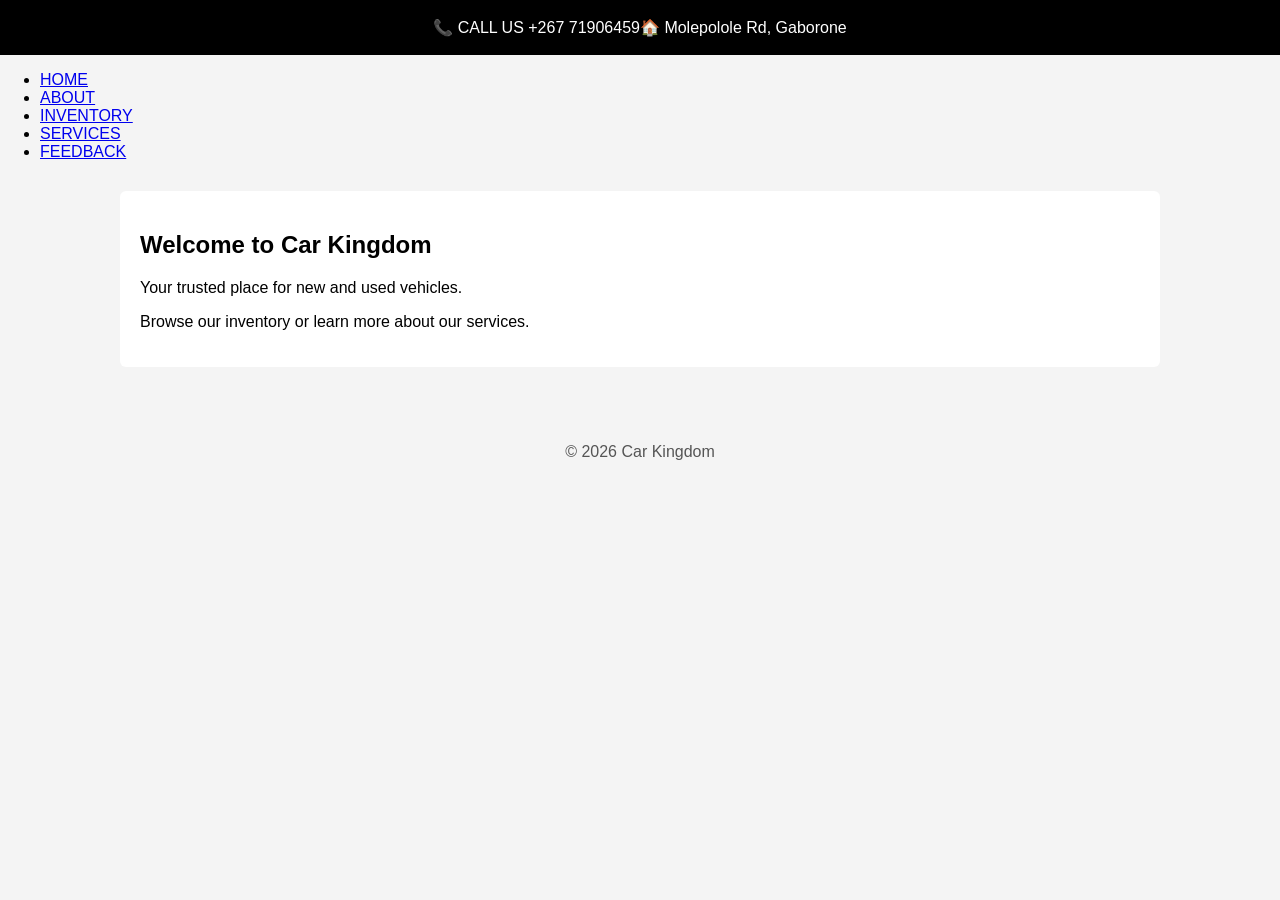
==== index.html @ 09454f2d "Add files via upload" ====
<!DOCTYPE html>
<html lang="en">
<head>
    <meta charset="UTF-8">
    <meta name="viewport" content="width=device-width, initial-scale=1.0">
    <title>Car Kingdom - Home</title>

    <link rel="stylesheet" href="styles.css">
</head>
<body>

<!-- TOP BLACK BAR -->
<div class="header-top">
    <div class="header-top-inner">
        <div class="header-item">
            <span class="header-icon">📞</span>
            <span>CALL US +267 71906459</span>
        </div>
        <div class="header-item">
            <span class="header-icon">🏠</span>
            <span>Molepolole Rd, Gaborone</span>
        </div>
    </div>
</div>

<!-- WHITE NAV BAR -->
<nav class="header-nav">
    <ul>
        <li><a href="index.html">HOME</a></li>
        <li><a href="about.html">ABOUT</a></li>
        <li><a href="inventory.html">INVENTORY</a></li>
        <li><a href="services.html">SERVICES</a></li>
        <li><a href="feedback.html">FEEDBACK</a></li>
    </ul>
</nav>

<main>
    <h2>Welcome to Car Kingdom</h2>
    <p>Your trusted place for new and used vehicles.</p>
    <p>Browse our inventory or learn more about our services.</p>
</main>

<footer>
    <p>&copy; 2026 Car Kingdom</p>
</footer>

</body>
</html>
---- styles.css ----
/* === BASIC PAGE STYLES === */
body {
    font-family: Arial, sans-serif;
    background-color: #f4f4f4;
    margin: 0;
    padding: 0;
}

main {
    background: #ffffff;
    padding: 20px;
    max-width: 1000px;
    margin: 30px auto;
    border-radius: 6px;
}

footer {
    text-align: center;
    padding: 20px 0;
    color: #555;
    margin-top: 40px;
}


/* === TOP BLACK BAR === */
.header-top {
    background-color: #000;
    padding: 18px 0;
    color: #fff;
}

.header-top-inner {
    max-width: 1200px;
    margin: auto;
    display: flex;
    justify-content: center;
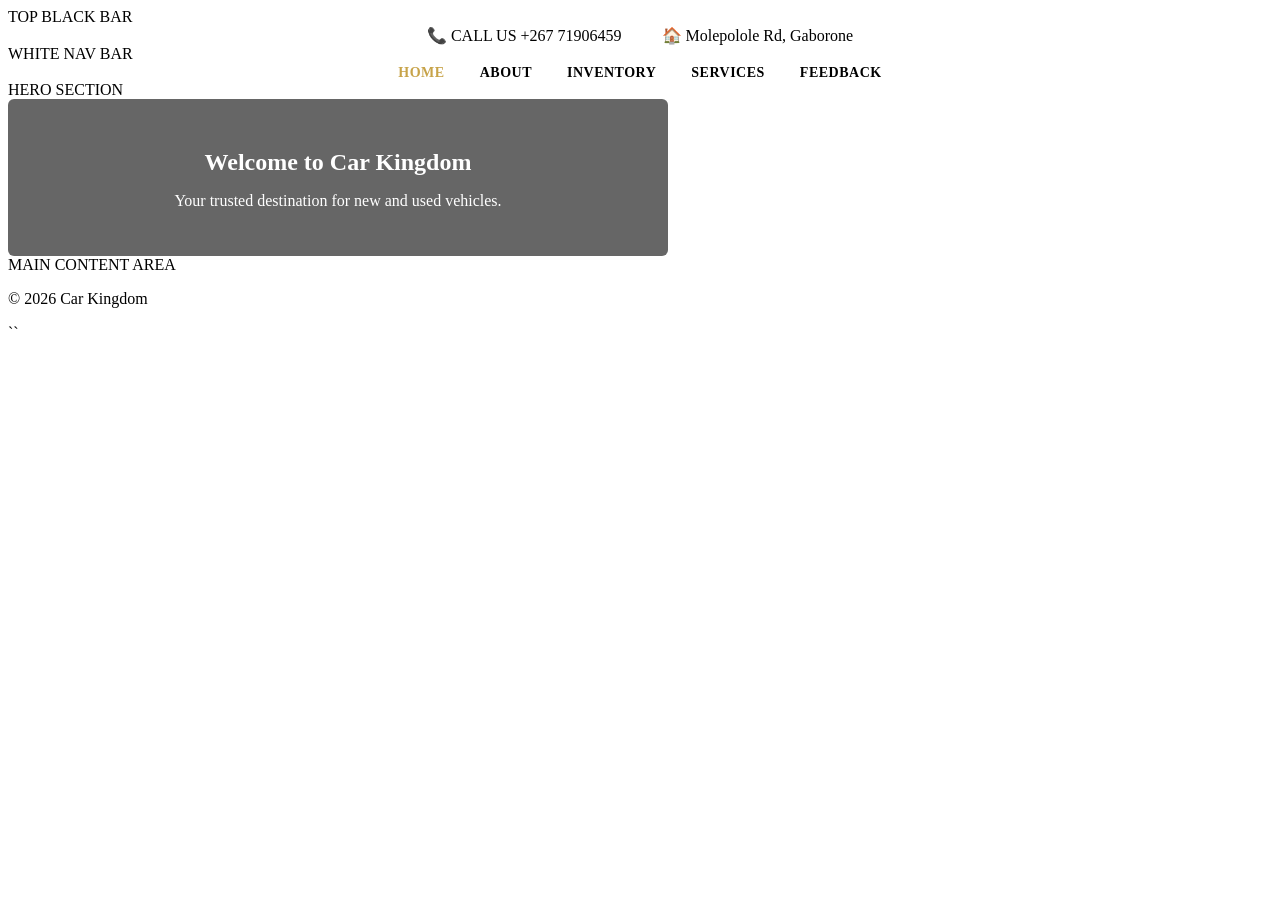
==== commit eae86a7b: "Add files via upload" ====
--- a/index.html
+++ b/index.html
@@ -9,7 +9,7 @@
 </head>
 <body>
 
-<!-- TOP BLACK BAR -->
+ TOP BLACK BAR
 <div class="header-top">
     <div class="header-top-inner">
         <div class="header-item">
@@ -23,10 +23,10 @@
     </div>
 </div>
 
-<!-- WHITE NAV BAR -->
+ WHITE NAV BAR
 <nav class="header-nav">
     <ul>
-        <li><a href="index.html">HOME</a></li>
+        <li><a href="index.html" class="active">HOME</a></li>
         <li><a href="about.html">ABOUT</a></li>
         <li><a href="inventory.html">INVENTORY</a></li>
         <li><a href="services.html">SERVICES</a></li>
@@ -34,10 +34,17 @@
     </ul>
 </nav>
 
+HERO SECTION 
+<section class="hero">
+    <div class="hero-content">
+        <h1>Welcome to Car Kingdom</h1>
+        <p>Your trusted destination for new and used vehicles.</p>
+    </div>
+</section>
+
+MAIN CONTENT AREA
 <main>
-    <h2>Welcome to Car Kingdom</h2>
-    <p>Your trusted place for new and used vehicles.</p>
-    <p>Browse our inventory or learn more about our services.</p>
+    
 </main>
 
 <footer>
@@ -45,4 +52,5 @@
 </footer>
 
 </body>
-</html>+</html>
+``
--- a/styles.css
+++ b/styles.css
@@ -1,4 +1,6 @@
-/* === BASIC PAGE STYLES === */
+   GLOBAL STYLES
+
+
 body {
     font-family: Arial, sans-serif;
     background-color: #f4f4f4;
@@ -6,23 +8,9 @@
     padding: 0;
 }
 
-main {
-    background: #ffffff;
-    padding: 20px;
-    max-width: 1000px;
-    margin: 30px auto;
-    border-radius: 6px;
-}
 
-footer {
-    text-align: center;
-    padding: 20px 0;
-    color: #555;
-    margin-top: 40px;
-}
+   HEADER SECTION
 
-
-/* === TOP BLACK BAR === */
 .header-top {
     background-color: #000;
     padding: 18px 0;
@@ -34,3 +22,120 @@
     margin: auto;
     display: flex;
     justify-content: center;
+    gap: 40px;
+}
+
+   NAVIGATION
+
+.header-nav {
+    background-color: #ffffff;
+    border-bottom: 1px solid #ccc;
+    padding: 18px 0;
+}
+
+.header-nav ul {
+    list-style: none;
+    margin: 0;
+    padding: 0;
+
+    display: flex;
+    justify-content: center;
+    align-items: center;
+    gap: 35px;
+}
+
+.header-nav ul li a {
+    text-decoration: none;
+    color: #000;
+    font-weight: bold;
+    font-size: 14px;
+    letter-spacing: 0.5px;
+}
+
+.header-nav ul li a:hover,
+.header-nav ul li a.active {
+    color: #c7a349;
+}
+
+   HERO SECTION HOME PAGE
+
+.hero {
+    background-image: url("images/heroimage.webp");
+    background-size: cover;
+    background-position: center;
+
+    height: 400px;
+    width: 100%;
+
+    display: flex;
+    align-items: center;
+    justify-content: center;
+}
+
+
+.hero-content {
+    background-color: rgba(0, 0, 0, 0.6);
+    padding: 30px;
+    color: #ffffff;
+    text-align: center;
+    border-radius: 6px;
+
+    max-width: 600px;     
+    width: 90%;
+    }
+    .hero-content h1 {
+    margin-bottom: 10px;
+}
+
+
+
+   MAIN CONTENT AREA
+
+main {
+    background-color: #ffffff;
+    padding: 20px;
+    max-width: 1000px;
+    margin: 30px auto;
+    border-radius: 6px;
+}
+
+   INVENTORY CARDS
+
+
+.card {
+    border: 2px solid #000;
+    border-radius: 6px;
+    overflow: hidden;
+    background-color: #fff;
+}
+
+.card img {
+    width: 100%;
+    aspect-ratio: 1 / 1;
+    object-fit: contain;
+    background-color: #000;
+}
+
+.card-body {
+    padding: 12px;
+    text-align: center;
+}
+
+   GRID SPACING
+
+.row {
+    margin-bottom: 20px;
+}
+
+.col-md-4 {
+    padding-left: 10px;
+    padding-right: 10px;
+}
+
+   FOOTER
+footer {
+    text-align: center;
+    padding: 20px 0;
+    color: #555;
+    margin-top: 40px;
+}
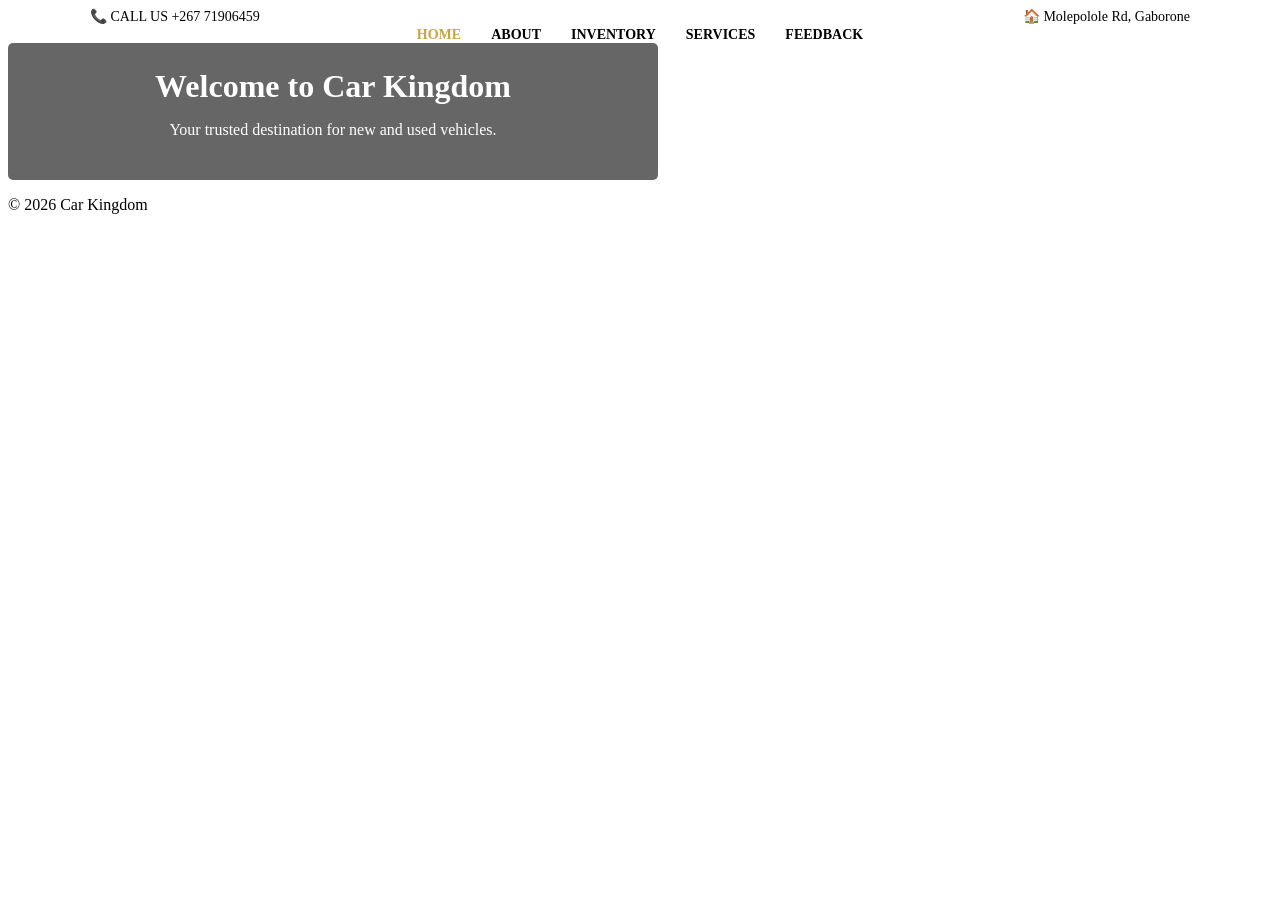
==== commit 38dfc2b1: "Add files via upload" ====
--- a/index.html
+++ b/index.html
@@ -9,48 +9,43 @@
 </head>
 <body>
 
- TOP BLACK BAR
-<div class="header-top">
-    <div class="header-top-inner">
-        <div class="header-item">
-            <span class="header-icon">📞</span>
-            <span>CALL US +267 71906459</span>
-        </div>
-        <div class="header-item">
-            <span class="header-icon">🏠</span>
-            <span>Molepolole Rd, Gaborone</span>
+    <div class="header-top">
+        <div class="header-top-inner">
+            <div class="header-item">
+                <span class="header-icon">📞</span>
+                <span>CALL US +267 71906459</span>
+            </div>
+            <div class="header-item">
+                <span class="header-icon">🏠</span>
+                <span>Molepolole Rd, Gaborone</span>
+            </div>
         </div>
     </div>
-</div>
 
- WHITE NAV BAR
-<nav class="header-nav">
-    <ul>
-        <li><a href="index.html" class="active">HOME</a></li>
-        <li><a href="about.html">ABOUT</a></li>
-        <li><a href="inventory.html">INVENTORY</a></li>
-        <li><a href="services.html">SERVICES</a></li>
-        <li><a href="feedback.html">FEEDBACK</a></li>
-    </ul>
-</nav>
+    <nav class="header-nav">
+        <ul>
+            <li><a href="index.html" class="active">HOME</a></li>
+            <li><a href="about.html">ABOUT</a></li>
+            <li><a href="inventory.html">INVENTORY</a></li>
+            <li><a href="services.html">SERVICES</a></li>
+            <li><a href="feedback.html">FEEDBACK</a></li>
+        </ul>
+    </nav>
 
-HERO SECTION 
-<section class="hero">
-    <div class="hero-content">
-        <h1>Welcome to Car Kingdom</h1>
-        <p>Your trusted destination for new and used vehicles.</p>
-    </div>
-</section>
+    <section class="hero">
+        <div class="hero-content">
+            <h1>Welcome to Car Kingdom</h1>
+            <p>Your trusted destination for new and used vehicles.</p>
+        </div>
+    </section>
 
-MAIN CONTENT AREA
-<main>
-    
-</main>
+    <main>
+        
+    </main>
 
-<footer>
-    <p>&copy; 2026 Car Kingdom</p>
-</footer>
+    <footer>
+        <p>&copy; 2026 Car Kingdom</p>
+    </footer>
 
 </body>
-</html>
-``+</html>
--- a/styles.css
+++ b/styles.css
@@ -1,5 +1,4 @@
-   GLOBAL STYLES
-
+ GLOBAL STYLES 
 
 body {
     font-family: Arial, sans-serif;
@@ -8,29 +7,35 @@
     padding: 0;
 }
 
+h1, h2, h3 {
+    margin: 0;
+}
 
-   HEADER SECTION
+
+ HEADER TOP
 
 .header-top {
     background-color: #000;
-    padding: 18px 0;
     color: #fff;
+    padding: 15px 0;
 }
 
 .header-top-inner {
-    max-width: 1200px;
+    max-width: 1100px;
     margin: auto;
     display: flex;
-    justify-content: center;
-    gap: 40px;
+    justify-content: space-between;
+    padding: 0 15px;
+    font-size: 14px;
 }
 
-   NAVIGATION
+
+NAVIGATION
 
 .header-nav {
-    background-color: #ffffff;
-    border-bottom: 1px solid #ccc;
-    padding: 18px 0;
+    background-color: #fff;
+    border-bottom: 1px solid #ddd;
+    padding: 12px 0;
 }
 
 .header-nav ul {
@@ -40,8 +45,7 @@
 
     display: flex;
     justify-content: center;
-    align-items: center;
-    gap: 35px;
+    gap: 30px;
 }
 
 .header-nav ul li a {
@@ -49,93 +53,101 @@
     color: #000;
     font-weight: bold;
     font-size: 14px;
-    letter-spacing: 0.5px;
 }
 
-.header-nav ul li a:hover,
+.header-nav ul li a:hover {
+    color: #c7a349;
+}
+
 .header-nav ul li a.active {
     color: #c7a349;
 }
 
-   HERO SECTION HOME PAGE
+
+ HERO SECTION
 
 .hero {
     background-image: url("images/heroimage.webp");
     background-size: cover;
     background-position: center;
 
-    height: 400px;
-    width: 100%;
+    height: 420px;
 
     display: flex;
     align-items: center;
     justify-content: center;
 }
 
-
 .hero-content {
     background-color: rgba(0, 0, 0, 0.6);
-    padding: 30px;
-    color: #ffffff;
+    color: #fff;
+    padding: 25px;
     text-align: center;
-    border-radius: 6px;
+    border-radius: 5px;
+    max-width: 600px;
+    width: 90%;
+}
 
-    max-width: 600px;     
-    width: 90%;
-    }
-    .hero-content h1 {
+.hero-content h1 {
     margin-bottom: 10px;
+    font-size: 32px;
+}
+
+.hero-content p {
+    font-size: 16px;
 }
 
 
-
-   MAIN CONTENT AREA
+MAIN CONTENT 
 
 main {
-    background-color: #ffffff;
-    padding: 20px;
+    background-color: #fff;
     max-width: 1000px;
     margin: 30px auto;
-    border-radius: 6px;
+    padding: 20px;
+    border-radius: 5px;
 }
 
-   INVENTORY CARDS
 
+CARDS
 
 .card {
-    border: 2px solid #000;
-    border-radius: 6px;
+    background-color: #fff;
+    border: 1px solid #ddd;
+    border-radius: 5px;
     overflow: hidden;
-    background-color: #fff;
 }
 
 .card img {
     width: 100%;
-    aspect-ratio: 1 / 1;
-    object-fit: contain;
-    background-color: #000;
+    height: 250px;
+    object-fit: cover;
 }
 
 .card-body {
-    padding: 12px;
+    padding: 10px;
     text-align: center;
 }
 
-   GRID SPACING
+
+GRID 
 
 .row {
-    margin-bottom: 20px;
+    display: flex;
+    gap: 15px;
+    flex-wrap: wrap;
 }
 
 .col-md-4 {
-    padding-left: 10px;
-    padding-right: 10px;
+    flex: 1 1 30%;
 }
 
-   FOOTER
+
+ FOOTER
+
 footer {
     text-align: center;
     padding: 20px 0;
     color: #555;
-    margin-top: 40px;
+    margin-top: 30px;
 }
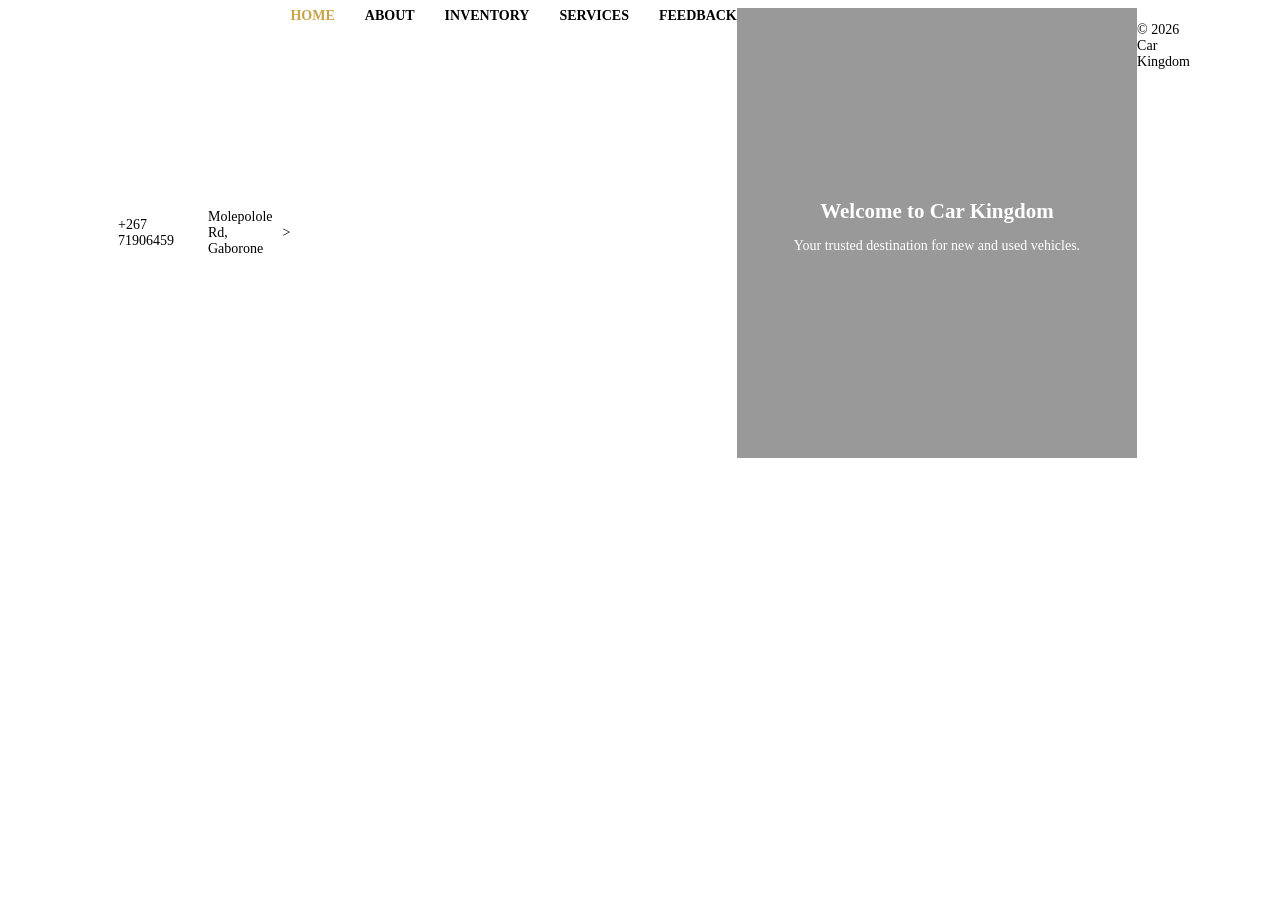
==== commit e530163f: "Add files via upload" ====
--- a/index.html
+++ b/index.html
@@ -1,6 +1,7 @@
 <!DOCTYPE html>
 <html lang="en">
 <head>
+    <link rel="stylesheet" href="https://cdnjs.cloudflare.com/ajax/libs/font-awesome/6.5.0/css/all.min.css">
     <meta charset="UTF-8">
     <meta name="viewport" content="width=device-width, initial-scale=1.0">
     <title>Car Kingdom - Home</title>
@@ -12,14 +13,16 @@
     <div class="header-top">
         <div class="header-top-inner">
             <div class="header-item">
-                <span class="header-icon">📞</span>
-                <span>CALL US +267 71906459</span>
-            </div>
-            <div class="header-item">
-                <span class="header-icon">🏠</span>
-                <span>Molepolole Rd, Gaborone</span>
-            </div>
-        </div>
+               <div class="header-item">
+    <i class="fas fa-phone"></i>
+    <span>+267 71906459</span>
+</div>
+
+<div class="header-item">
+    <i class="fas fa-map-marker-alt"></i>
+    <span>Molepolole Rd, Gaborone</span>
+</div>>
+
     </div>
 
     <nav class="header-nav">
--- a/styles.css
+++ b/styles.css
@@ -67,34 +67,37 @@
  HERO SECTION
 
 .hero {
-    background-image: url("images/heroimage.webp");
+    background: url("images/heroimage.webp") no-repeat center center;
     background-size: cover;
-    background-position: center;
-
-    height: 420px;
-
-    display: flex;
-    align-items: center;
-    justify-content: center;
-}
-
+
+    height: 450px;
+    width: 100%;
+
+    display: flex;
+    align-items: center;
+    justify-content: center;
+}
 .hero-content {
-    background-color: rgba(0, 0, 0, 0.6);
     color: #fff;
-    padding: 25px;
     text-align: center;
-    border-radius: 5px;
     max-width: 600px;
-    width: 90%;
-}
-
-.hero-content h1 {
-    margin-bottom: 10px;
-    font-size: 32px;
-}
-
-.hero-content p {
-    font-size: 16px;
+}
+
+.hero {
+    background: linear-gradient(
+        rgba(0,0,0,0.4),
+        rgba(0,0,0,0.4)
+    ),
+    url("images/heroimage.webp") no-repeat center center;
+
+    background-size: cover;
+
+    height: 450px;
+    width: 100%;
+
+    display: flex;
+    align-items: center;
+    justify-content: center;
 }
 
 
@@ -127,6 +130,18 @@
 .card-body {
     padding: 10px;
     text-align: center;
+}
+
+.card {
+    background-color: #fff;
+    border: 1px solid #ddd;
+    border-radius: 5px;
+    overflow: hidden;
+    transition: transform 0.2s ease; /* smooth movement */
+}
+
+.card:hover {
+    transform: translateY(-5px); /* moves card up */
 }
 
 
@@ -150,4 +165,86 @@
     padding: 20px 0;
     color: #555;
     margin-top: 30px;
+}
+
+.popup {
+    display: none;
+    position: fixed;
+    top: 0;
+    left: 0;
+    width: 100%;
+    height: 100%;
+
+    background-color: rgba(0, 0, 0, 0.8);
+
+    justify-content: center;
+    align-items: center;
+}
+
+.popup img {
+    max-width: 80%;
+    max-height: 80%;
+    border-radius: 5px;
+}
+
+.card img {
+    cursor: pointer;
+}
+
+.card img:hover {
+    transform: scale(1.03);
+    transition: 0.2s;
+}
+
+.popup {
+    transition: 0.2s;
+}
+
+@media (max-width: 768px) {
+    .header-nav ul {
+        flex-direction: column;
+        gap: 15px;
+    }
+}
+
+@media (max-width: 768px) {
+    .hero {
+        height: 300px;
+    }
+
+    .hero-content {
+        padding: 15px;
+        max-width: 90%;
+    }
+
+    .hero-content h1 {
+        font-size: 20px;
+    }
+
+    .hero-content p {
+        font-size: 14px;
+    }
+}
+
+img {
+    max-width: 100%;
+    height: auto;
+}
+
+@media (max-width: 768px) {
+    main {
+        padding: 10px;
+        margin: 20px;
+    }
+}
+
+.header-item {
+    display: flex;
+    align-items: center;
+    gap: 10px;
+}
+
+.header-item i {
+    color: #ffffff;
+    font-size: 18px;
 }
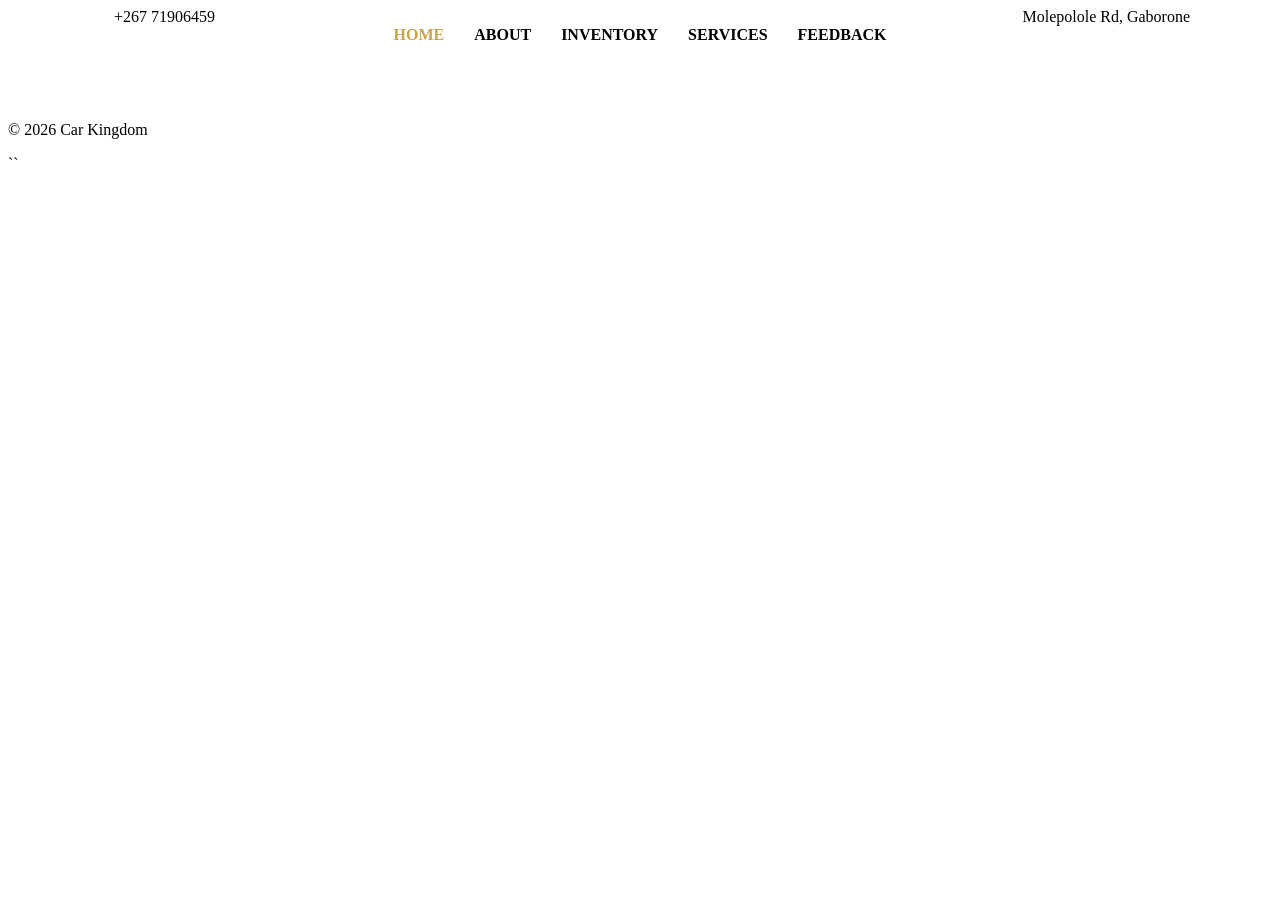
==== commit ed86cf1f: "Add files via upload" ====
--- a/index.html
+++ b/index.html
@@ -1,54 +1,69 @@
 <!DOCTYPE html>
 <html lang="en">
 <head>
-    <link rel="stylesheet" href="https://cdnjs.cloudflare.com/ajax/libs/font-awesome/6.5.0/css/all.min.css">
     <meta charset="UTF-8">
     <meta name="viewport" content="width=device-width, initial-scale=1.0">
     <title>Car Kingdom - Home</title>
 
+    <!-- CSS -->
     <link rel="stylesheet" href="styles.css">
+
+    <!-- Font Awesome Icons -->
+    <link rel="stylesheet" href="https://cdnjs.cloudflare.com/ajax/libs/font-awesome/6.5.0/css/all.min.css">
 </head>
+
 <body>
 
-    <div class="header-top">
-        <div class="header-top-inner">
-            <div class="header-item">
-               <div class="header-item">
-    <i class="fas fa-phone"></i>
-    <span>+267 71906459</span>
+<!-- TOP BLACK HEADER -->
+<div class="header-top">
+    <div class="header-top-inner">
+
+        <div class="header-item">
+            <i class="fas fa-phone"></i>
+            <span>+267 71906459</span>
+        </div>
+
+        <div class="header-item">
+            <i class="fas fa-map-marker-alt"></i>
+            <span>Molepolole Rd, Gaborone</span>
+        </div>
+
+    </div>
 </div>
 
-<div class="header-item">
-    <i class="fas fa-map-marker-alt"></i>
-    <span>Molepolole Rd, Gaborone</span>
-</div>>
 
+<!-- NAVIGATION -->
+<nav class="header-nav">
+    <ul>
+        <li><a href="index.html" class="active">HOME</a></li>
+        <li><a href="about.html">ABOUT</a></li>
+        <li><a href="inventory.html">INVENTORY</a></li>
+        <li><a href="services.html">SERVICES</a></li>
+        <li><a href="feedback.html">FEEDBACK</a></li>
+    </ul>
+</nav>
+
+
+<!-- HERO SECTION -->
+<section class="hero">
+    <div class="hero-content">
+        <h1>Welcome to Car Kingdom</h1>
+        <p>Your trusted destination for new and used vehicles.</p>
     </div>
+</section>
 
-    <nav class="header-nav">
-        <ul>
-            <li><a href="index.html" class="active">HOME</a></li>
-            <li><a href="about.html">ABOUT</a></li>
-            <li><a href="inventory.html">INVENTORY</a></li>
-            <li><a href="services.html">SERVICES</a></li>
-            <li><a href="feedback.html">FEEDBACK</a></li>
-        </ul>
-    </nav>
 
-    <section class="hero">
-        <div class="hero-content">
-            <h1>Welcome to Car Kingdom</h1>
-            <p>Your trusted destination for new and used vehicles.</p>
-        </div>
-    </section>
+<!-- MAIN CONTENT -->
+<main>
+    <!-- Add content later if needed -->
+</main>
 
-    <main>
-        
-    </main>
 
-    <footer>
-        <p>&copy; 2026 Car Kingdom</p>
-    </footer>
+<!-- FOOTER -->
+<footer>
+    <p>&copy; 2026 Car Kingdom</p>
+</footer>
 
 </body>
-</html>+</html>
+``
--- a/styles.css
+++ b/styles.css
@@ -1,4 +1,4 @@
- GLOBAL STYLES 
+GLOBAL STYLES
 
 body {
     font-family: Arial, sans-serif;
@@ -12,25 +12,36 @@
 }
 
 
- HEADER TOP
+   HEADER TOP
 
 .header-top {
     background-color: #000;
     color: #fff;
-    padding: 15px 0;
+    padding: 10px 0;
 }
 
 .header-top-inner {
     max-width: 1100px;
-    margin: auto;
+    margin: 0 auto;
+
     display: flex;
     justify-content: space-between;
-    padding: 0 15px;
-    font-size: 14px;
-}
-
-
-NAVIGATION
+    align-items: center;
+}
+
+.header-item {
+    display: flex;
+    align-items: center;
+    gap: 8px;
+}
+
+.header-item i {
+    color: #fff;
+    font-size: 16px;
+}
+
+
+   NAVIGATION
 
 .header-nav {
     background-color: #fff;
@@ -52,7 +63,6 @@
     text-decoration: none;
     color: #000;
     font-weight: bold;
-    font-size: 14px;
 }
 
 .header-nav ul li a:hover {
@@ -64,35 +74,19 @@
 }
 
 
- HERO SECTION
-
-.hero {
-    background: url("images/heroimage.webp") no-repeat center center;
-    background-size: cover;
-
-    height: 450px;
-    width: 100%;
-
-    display: flex;
-    align-items: center;
-    justify-content: center;
-}
-.hero-content {
-    color: #fff;
-    text-align: center;
-    max-width: 600px;
-}
+   HERO SECTION
 
 .hero {
     background: linear-gradient(
         rgba(0,0,0,0.4),
         rgba(0,0,0,0.4)
     ),
-    url("images/heroimage.webp") no-repeat center center;
+    url("images/heroimage.webp");
 
     background-size: cover;
-
-    height: 450px;
+    background-position: center;
+
+    height: 400px;
     width: 100%;
 
     display: flex;
@@ -100,8 +94,15 @@
     justify-content: center;
 }
 
-
-MAIN CONTENT 
+.hero-content {
+    color: #fff;
+    text-align: center;
+
+    max-width: 600px;
+}
+
+
+   MAIN CONTENT
 
 main {
     background-color: #fff;
@@ -112,19 +113,25 @@
 }
 
 
-CARDS
+   CARDS
 
 .card {
     background-color: #fff;
     border: 1px solid #ddd;
     border-radius: 5px;
     overflow: hidden;
+    transition: transform 0.2s ease;
+}
+
+.card:hover {
+    transform: translateY(-5px);
 }
 
 .card img {
     width: 100%;
     height: 250px;
     object-fit: cover;
+    cursor: pointer;
 }
 
 .card-body {
@@ -132,20 +139,8 @@
     text-align: center;
 }
 
-.card {
-    background-color: #fff;
-    border: 1px solid #ddd;
-    border-radius: 5px;
-    overflow: hidden;
-    transition: transform 0.2s ease; /* smooth movement */
-}
-
-.card:hover {
-    transform: translateY(-5px); /* moves card up */
-}
-
-
-GRID 
+
+   GRID
 
 .row {
     display: flex;
@@ -158,7 +153,7 @@
 }
 
 
- FOOTER
+   FOOTER
 
 footer {
     text-align: center;
@@ -166,6 +161,9 @@
     color: #555;
     margin-top: 30px;
 }
+
+
+   POPUP IMAGE
 
 .popup {
     display: none;
@@ -187,64 +185,35 @@
     border-radius: 5px;
 }
 
-.card img {
-    cursor: pointer;
-}
-
-.card img:hover {
-    transform: scale(1.03);
-    transition: 0.2s;
-}
-
-.popup {
-    transition: 0.2s;
+
+   RESPONSIVENESS
+
+img {
+    max-width: 100%;
+    height: auto;
 }
 
 @media (max-width: 768px) {
+
     .header-nav ul {
         flex-direction: column;
         gap: 15px;
     }
-}
-
-@media (max-width: 768px) {
+
     .hero {
         height: 300px;
     }
 
-    .hero-content {
-        padding: 15px;
-        max-width: 90%;
-    }
-
     .hero-content h1 {
-        font-size: 20px;
+        font-size: 22px;
     }
 
     .hero-content p {
         font-size: 14px;
     }
-}
-
-img {
-    max-width: 100%;
-    height: auto;
-}
-
-@media (max-width: 768px) {
+
     main {
-        padding: 10px;
         margin: 20px;
-    }
-}
-
-.header-item {
-    display: flex;
-    align-items: center;
-    gap: 10px;
-}
-
-.header-item i {
-    color: #ffffff;
-    font-size: 18px;
-}+        padding: 15px;
+    }
+}
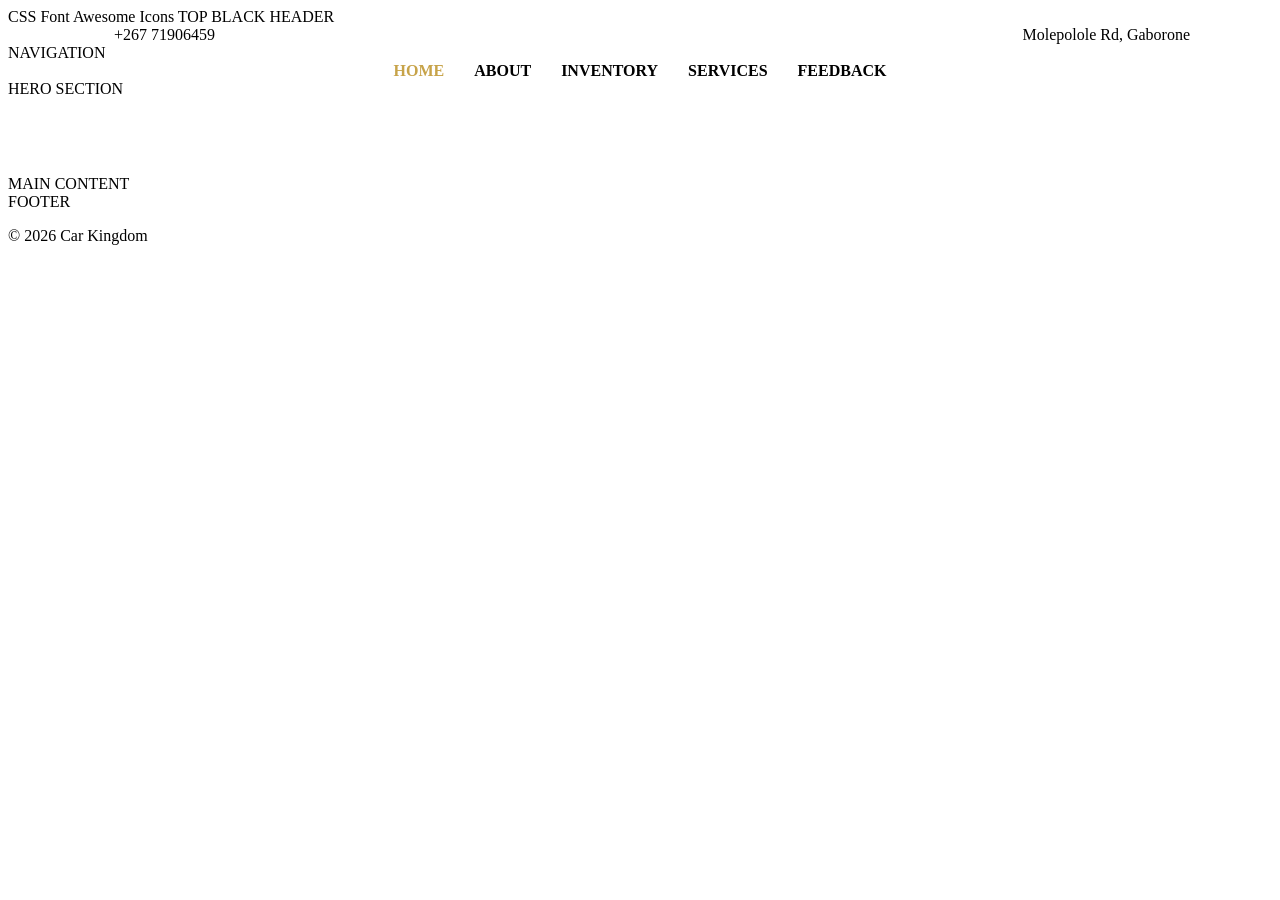
==== commit fe15b74c: "Add files via upload" ====
--- a/index.html
+++ b/index.html
@@ -5,16 +5,17 @@
     <meta name="viewport" content="width=device-width, initial-scale=1.0">
     <title>Car Kingdom - Home</title>
 
-    <!-- CSS -->
+     CSS 
     <link rel="stylesheet" href="styles.css">
 
-    <!-- Font Awesome Icons -->
-    <link rel="stylesheet" href="https://cdnjs.cloudflare.com/ajax/libs/font-awesome/6.5.0/css/all.min.css">
+     Font Awesome Icons
+    <link rel="stylesheet"
+    href="https://cdnjs.cloudflare.com/ajax/libs/font-awesome/6.5.0/css/all.min.css">
 </head>
 
 <body>
 
-<!-- TOP BLACK HEADER -->
+TOP BLACK HEADER
 <div class="header-top">
     <div class="header-top-inner">
 
@@ -32,7 +33,7 @@
 </div>
 
 
-<!-- NAVIGATION -->
+ NAVIGATION
 <nav class="header-nav">
     <ul>
         <li><a href="index.html" class="active">HOME</a></li>
@@ -44,7 +45,7 @@
 </nav>
 
 
-<!-- HERO SECTION -->
+ HERO SECTION 
 <section class="hero">
     <div class="hero-content">
         <h1>Welcome to Car Kingdom</h1>
@@ -53,17 +54,16 @@
 </section>
 
 
-<!-- MAIN CONTENT -->
+ MAIN CONTENT 
 <main>
     <!-- Add content later if needed -->
 </main>
 
 
-<!-- FOOTER -->
+ FOOTER 
 <footer>
     <p>&copy; 2026 Car Kingdom</p>
 </footer>
 
 </body>
 </html>
-``
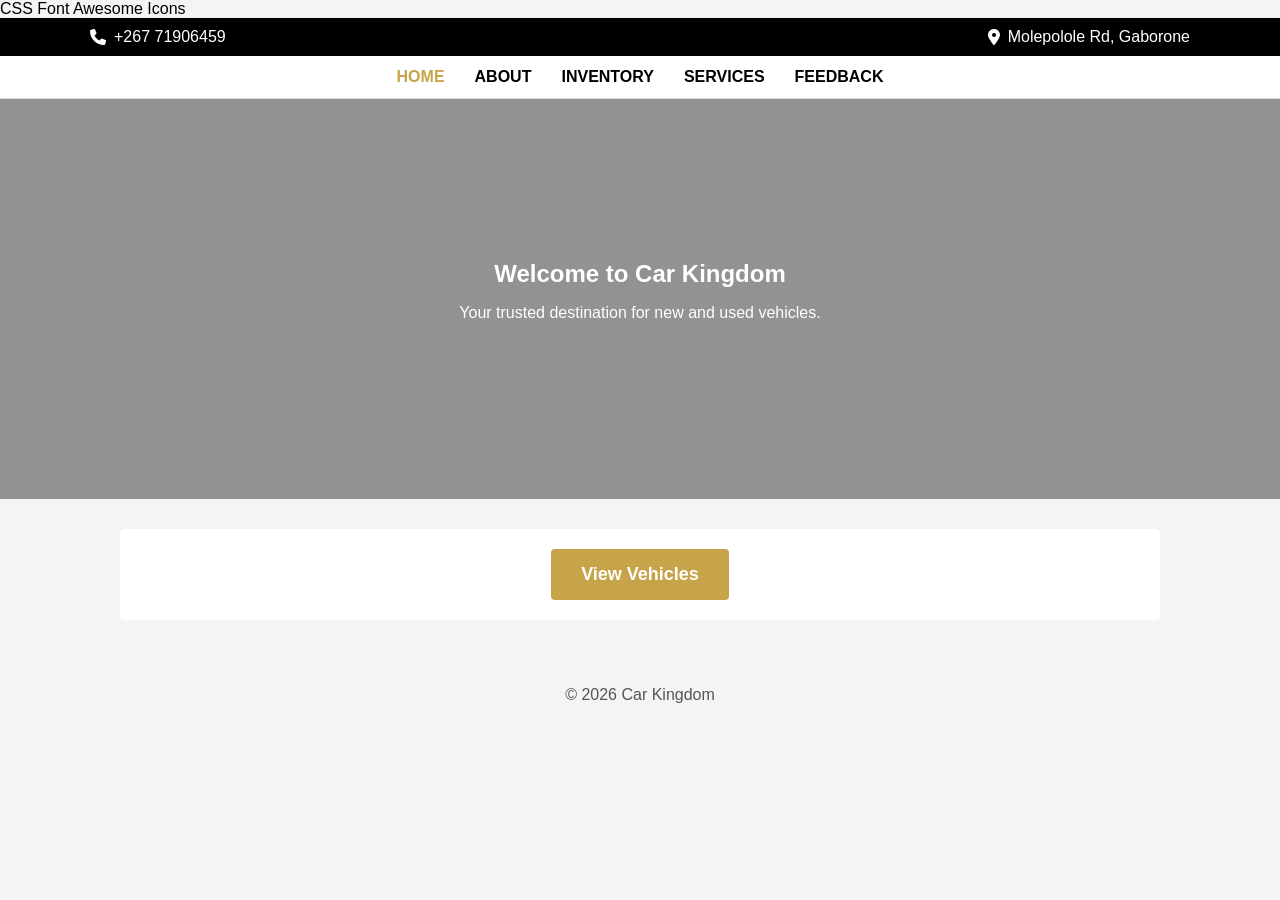
==== commit d99ed055: "Add files via upload" ====
--- a/index.html
+++ b/index.html
@@ -15,7 +15,6 @@
 
 <body>
 
-TOP BLACK HEADER
 <div class="header-top">
     <div class="header-top-inner">
 
@@ -33,7 +32,6 @@
 </div>
 
 
- NAVIGATION
 <nav class="header-nav">
     <ul>
         <li><a href="index.html" class="active">HOME</a></li>
@@ -45,7 +43,6 @@
 </nav>
 
 
- HERO SECTION 
 <section class="hero">
     <div class="hero-content">
         <h1>Welcome to Car Kingdom</h1>
@@ -54,13 +51,11 @@
 </section>
 
 
- MAIN CONTENT 
 <main>
-    <!-- Add content later if needed -->
+    <a href="inventory.html" class="btn-vehicles">View Vehicles</a>
 </main>
 
 
- FOOTER 
 <footer>
     <p>&copy; 2026 Car Kingdom</p>
 </footer>
--- a/styles.css
+++ b/styles.css
@@ -1,4 +1,3 @@
-GLOBAL STYLES
 
 body {
     font-family: Arial, sans-serif;
@@ -11,14 +10,13 @@
     margin: 0;
 }
 
-
-   HEADER TOP
-
+ 
 .header-top {
     background-color: #000;
     color: #fff;
     padding: 10px 0;
 }
+
 
 .header-top-inner {
     max-width: 1100px;
@@ -40,8 +38,6 @@
     font-size: 16px;
 }
 
-
-   NAVIGATION
 
 .header-nav {
     background-color: #fff;
@@ -74,7 +70,7 @@
 }
 
 
-   HERO SECTION
+   
 
 .hero {
     background: linear-gradient(
@@ -102,7 +98,6 @@
 }
 
 
-   MAIN CONTENT
 
 main {
     background-color: #fff;
@@ -113,7 +108,7 @@
 }
 
 
-   CARDS
+
 
 .card {
     background-color: #fff;
@@ -140,7 +135,7 @@
 }
 
 
-   GRID
+   
 
 .row {
     display: flex;
@@ -153,7 +148,6 @@
 }
 
 
-   FOOTER
 
 footer {
     text-align: center;
@@ -163,7 +157,6 @@
 }
 
 
-   POPUP IMAGE
 
 .popup {
     display: none;
@@ -186,8 +179,6 @@
 }
 
 
-   RESPONSIVENESS
-
 img {
     max-width: 100%;
     height: auto;
@@ -217,3 +208,31 @@
         padding: 15px;
     }
 }
+
+.btn-vehicles {
+    display: inline-block;
+    background-color: #c7a349;  /* gold color */
+    color: #fff;
+
+    padding: 15px 30px;
+    text-decoration: none;
+    font-weight: bold;
+    border-radius: 4px;
+
+    transition: 0.3s;
+}
+
+/* hover effect */
+.btn-vehicles:hover {
+    background-color: #ffffff;
+    color: #000;
+    border: 1px solid #c7a349;
+}
+
+main {
+    text-align: center;
+}
+
+.btn-vehicles {
+    font-size: 18px;
+}
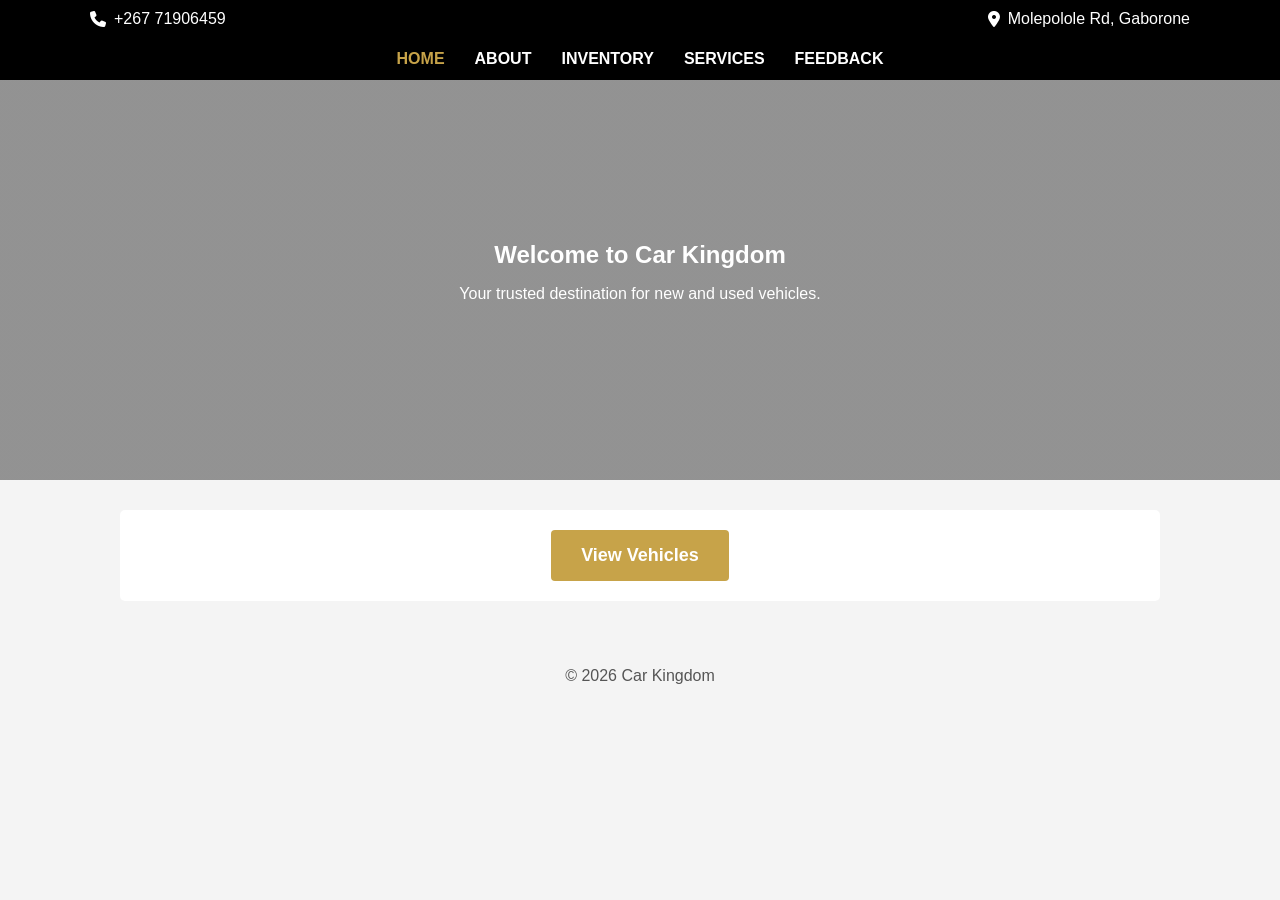
==== commit 18165ad7: "Add files via upload" ====
--- a/index.html
+++ b/index.html
@@ -5,10 +5,8 @@
     <meta name="viewport" content="width=device-width, initial-scale=1.0">
     <title>Car Kingdom - Home</title>
 
-     CSS 
     <link rel="stylesheet" href="styles.css">
 
-     Font Awesome Icons
     <link rel="stylesheet"
     href="https://cdnjs.cloudflare.com/ajax/libs/font-awesome/6.5.0/css/all.min.css">
 </head>
--- a/styles.css
+++ b/styles.css
@@ -40,8 +40,8 @@
 
 
 .header-nav {
-    background-color: #fff;
-    border-bottom: 1px solid #ddd;
+    background-color: #000;
+    border-bottom: none;
     padding: 12px 0;
 }
 
@@ -57,7 +57,7 @@
 
 .header-nav ul li a {
     text-decoration: none;
-    color: #000;
+    color: #ffffff;   /* makes text white */
     font-weight: bold;
 }
 
